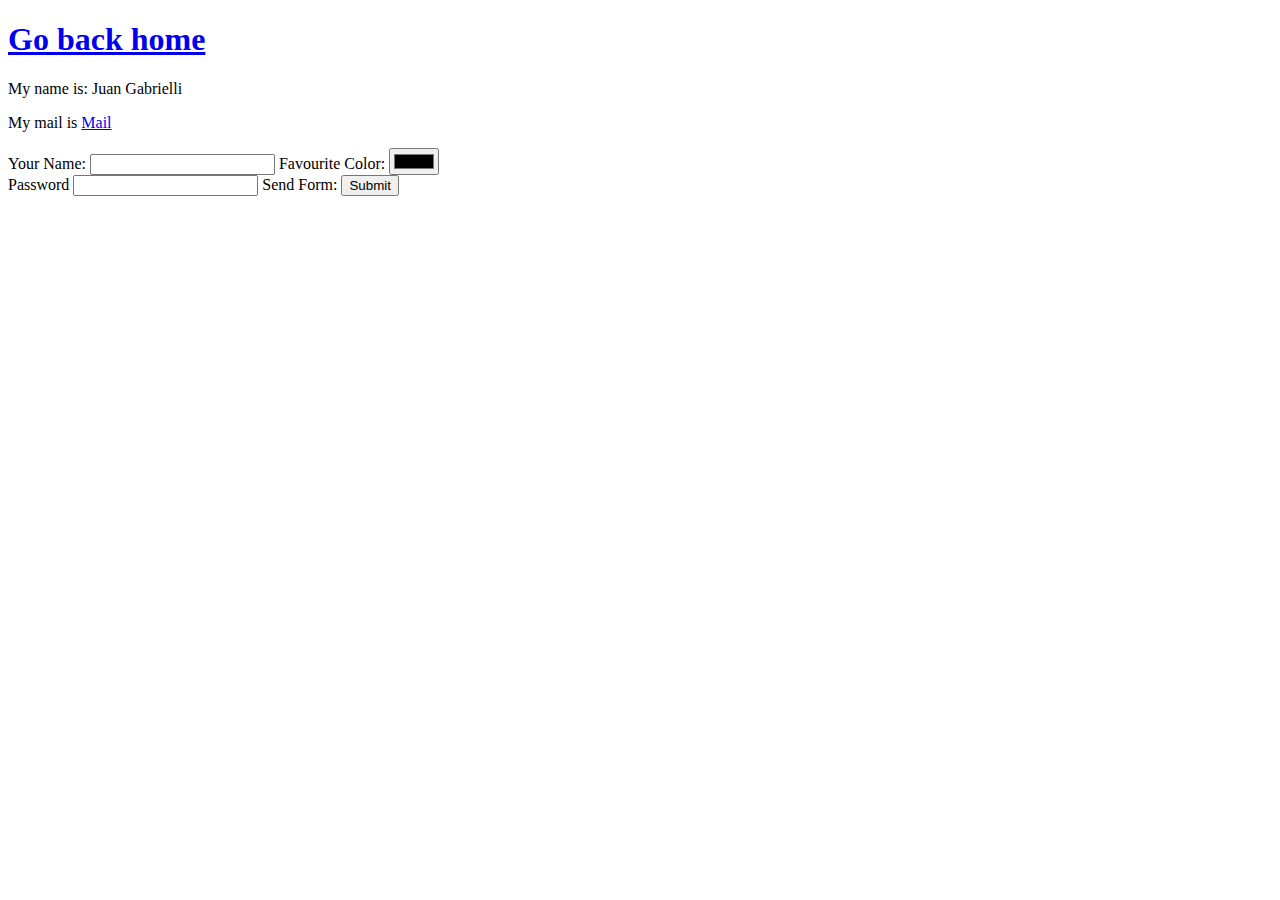
==== contactme.html @ 23cd1330 "First Test" ====
<!DOCTYPE html>
<html lang="en">
<head>
    <meta charset="UTF-8">
    <title>My personal webpage</title>
</head>
<body>
<h1><a href="index.html">Go back home</a> </h1>
<p>My name is: Juan Gabrielli</p>
<p>My mail is <a href="mailto:jigabrielli@gmail.com">Mail</a> </p>

<form class="" action="index.html" method="post">
    <label>Your Name:
        <input type="text" name="" value="">
    </label>
    <label>Favourite Color:</label>
    <input type="color" name="" value=""><br>
    <label>Password</label>
    <input type="password">
    <label>Send Form:</label>
    <input type="submit" name="" >


</form>
</body>
</html>
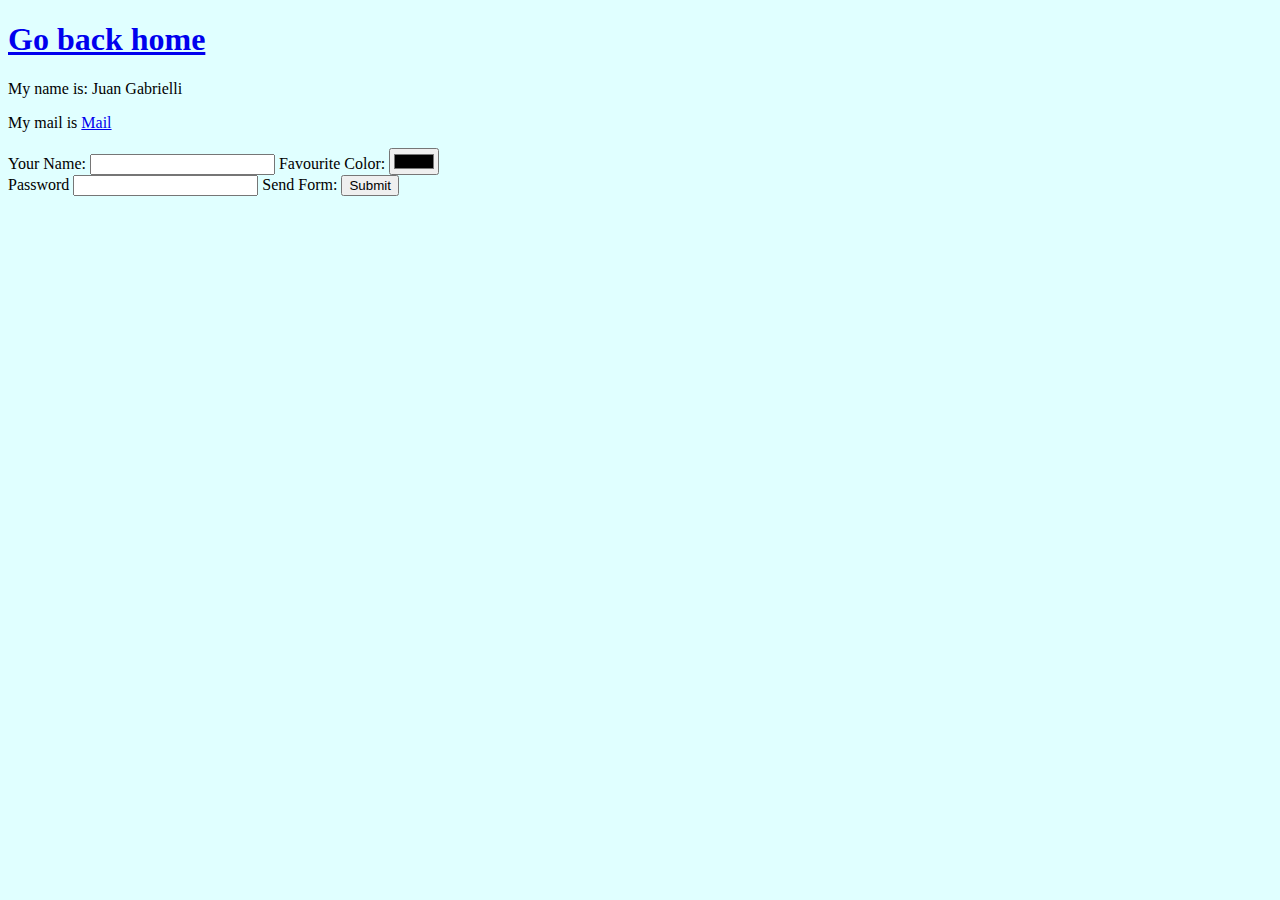
==== commit 6e543967: "Changed background color" ====
--- a/contactme.html
+++ b/contactme.html
@@ -3,22 +3,24 @@
 <head>
     <meta charset="UTF-8">
     <title>My personal webpage</title>
+    <link href="css/style.css" rel="stylesheet">
+
 </head>
 <body>
-<h1><a href="index.html">Go back home</a> </h1>
+<h1><a href="index.html">Go back home</a></h1>
 <p>My name is: Juan Gabrielli</p>
-<p>My mail is <a href="mailto:jigabrielli@gmail.com">Mail</a> </p>
+<p>My mail is <a href="mailto:jigabrielli@gmail.com">Mail</a></p>
 
-<form class="" action="index.html" method="post">
+<form action="index.html" class="" method="post">
     <label>Your Name:
-        <input type="text" name="" value="">
+        <input name="" type="text" value="">
     </label>
     <label>Favourite Color:</label>
-    <input type="color" name="" value=""><br>
+    <input name="" type="color" value=""><br>
     <label>Password</label>
     <input type="password">
     <label>Send Form:</label>
-    <input type="submit" name="" >
+    <input name="" type="submit">
 
 
 </form>
--- a/css/style.css
+++ b/css/style.css
@@ -0,0 +1,15 @@
+body {
+    background-color: lightcyan;
+}
+
+hr {
+    border-style: none;
+    border-top-style: dotted;
+    border-color: lightgray;
+    border-width: 5px;
+    width: 10%;
+}
+
+img {
+    height: 200px;
+}